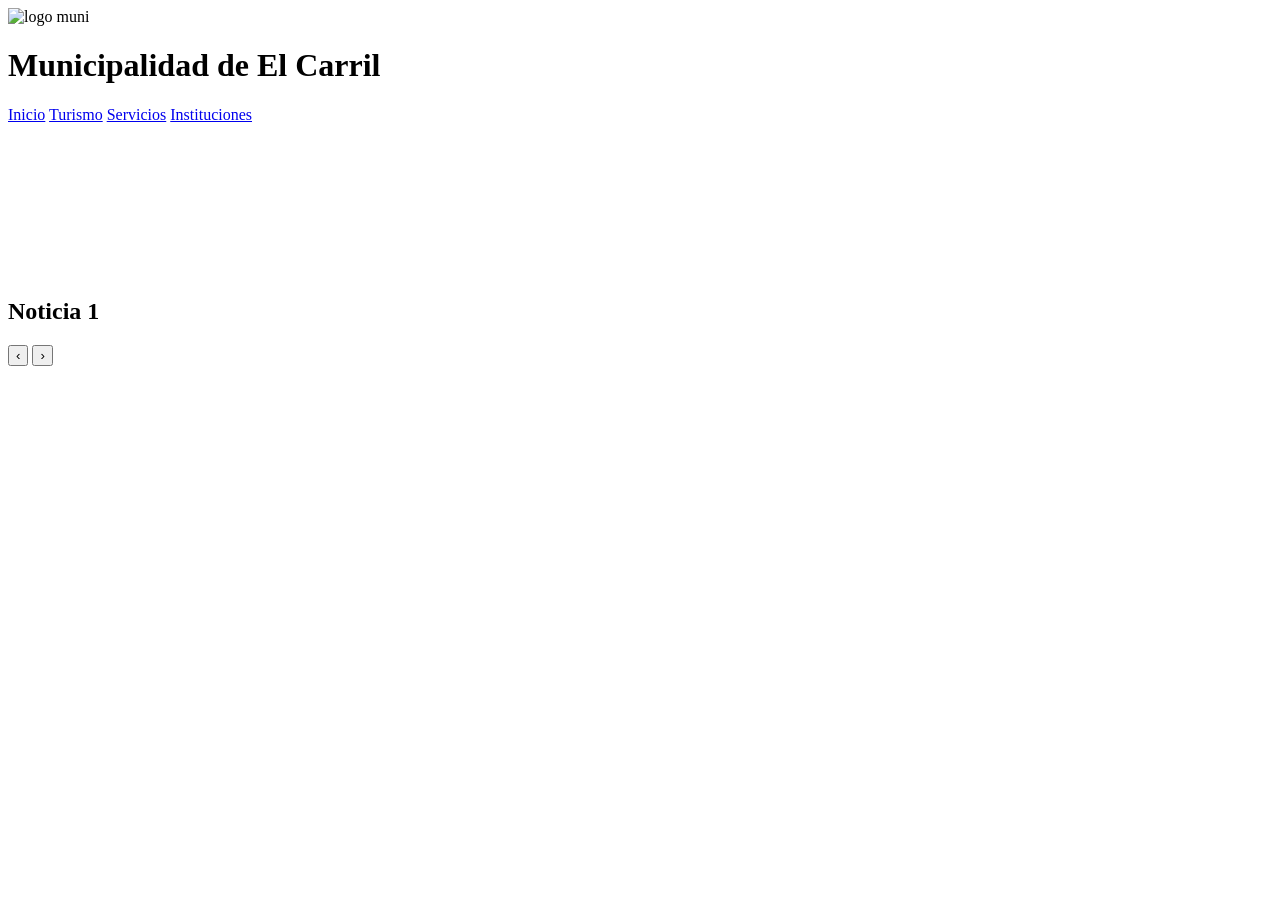
==== index.html @ 7dec138a "Rename muni" ====
<!DOCTYPE html>
<html lang="en">

<head>
  <meta charset="UTF-8">
  <meta name="viewport" content="width=device-width, initial-scale=1.0">
  <title>Municipalidad de El Carril</title>
  <link rel="stylesheet" href="style.css">
  <script src="script.js" defer></script>
  <link rel="preconnect" href="https://fonts.googleapis.com">
  <link rel="preconnect" href="https://fonts.gstatic.com" crossorigin>
  <link href="https://fonts.googleapis.com/css2?family=Jost:wght@700&display=swap" rel="stylesheet">
</head>

<body>
  <header class="header">
    <div class="logo">
      <img src="logo1.png" alt="logo muni" id="logo1" ">
      </div>
      <div class=" titulo">
      <h1 class="titulo">Municipalidad de El Carril</h1>
    </div>

  </header>
  <div class="navbar">
    <a href="#">Inicio</a>
    <a href="#">Turismo</a>
    <a href="#">Servicios</a>
    <a href="#">Instituciones</a>
  </div>
  <section class="parallax">
    <video autoplay muted loop playsinline class="video-bg">
      <source src="prueba10.mp4" type="video/mp4">
    </video>
  </section>

  <!-- SECCIÓN DE NOTICIAS CON CARRUSEL -->
  <section id="inicio" class="noticias-section">
    <div class="carrusel-container">
      <h2 class="section-title">Noticia <span class="noticia-num" id="noticia-num">1</span></h2>

      <div id="noticias" class="carrusel">
        <div class="pista" id="pista"></div>
        <button class="btn-prev" onclick="mover(-1)">‹</button>
        <button class="btn-next" onclick="mover(1)">›</button>
      </div>

      <div class="puntos-container">
        <div class="puntos" id="puntos"></div>
      </div>
    </div>
  </section>
</body>

</html>
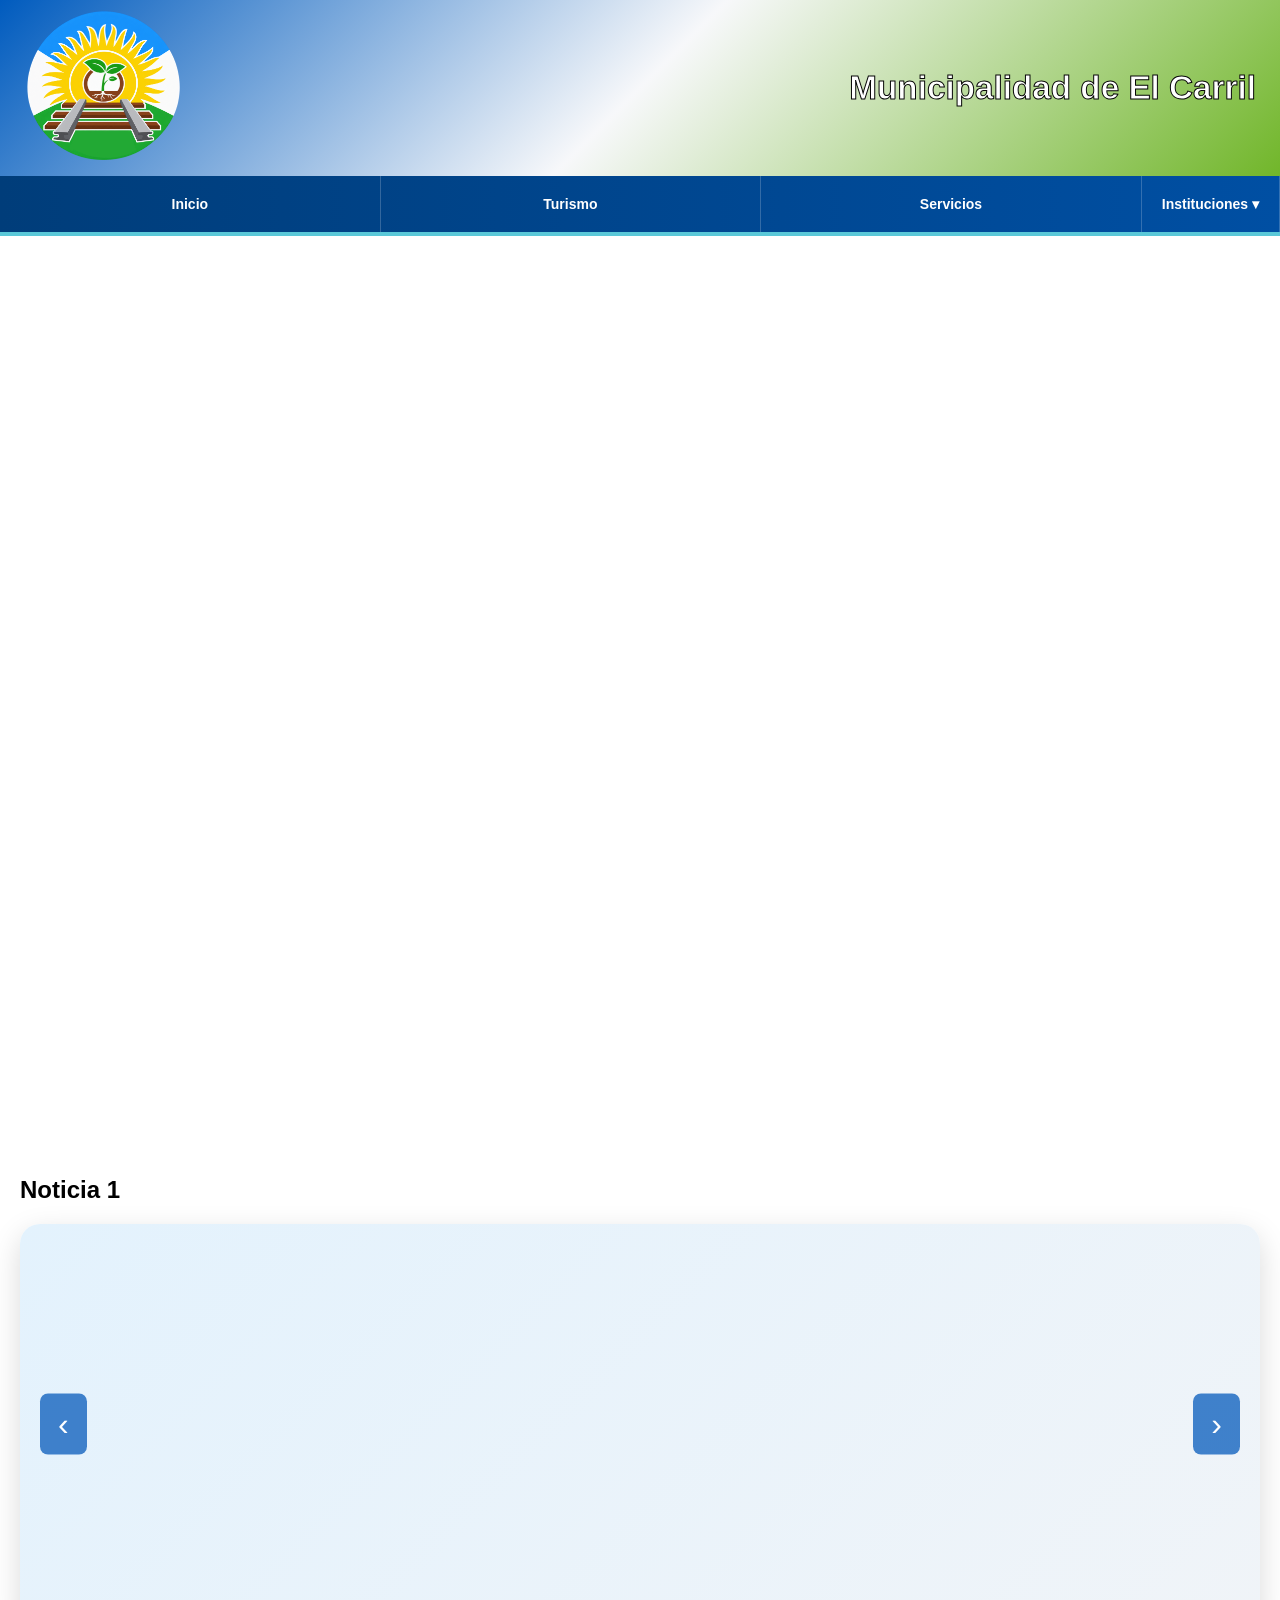
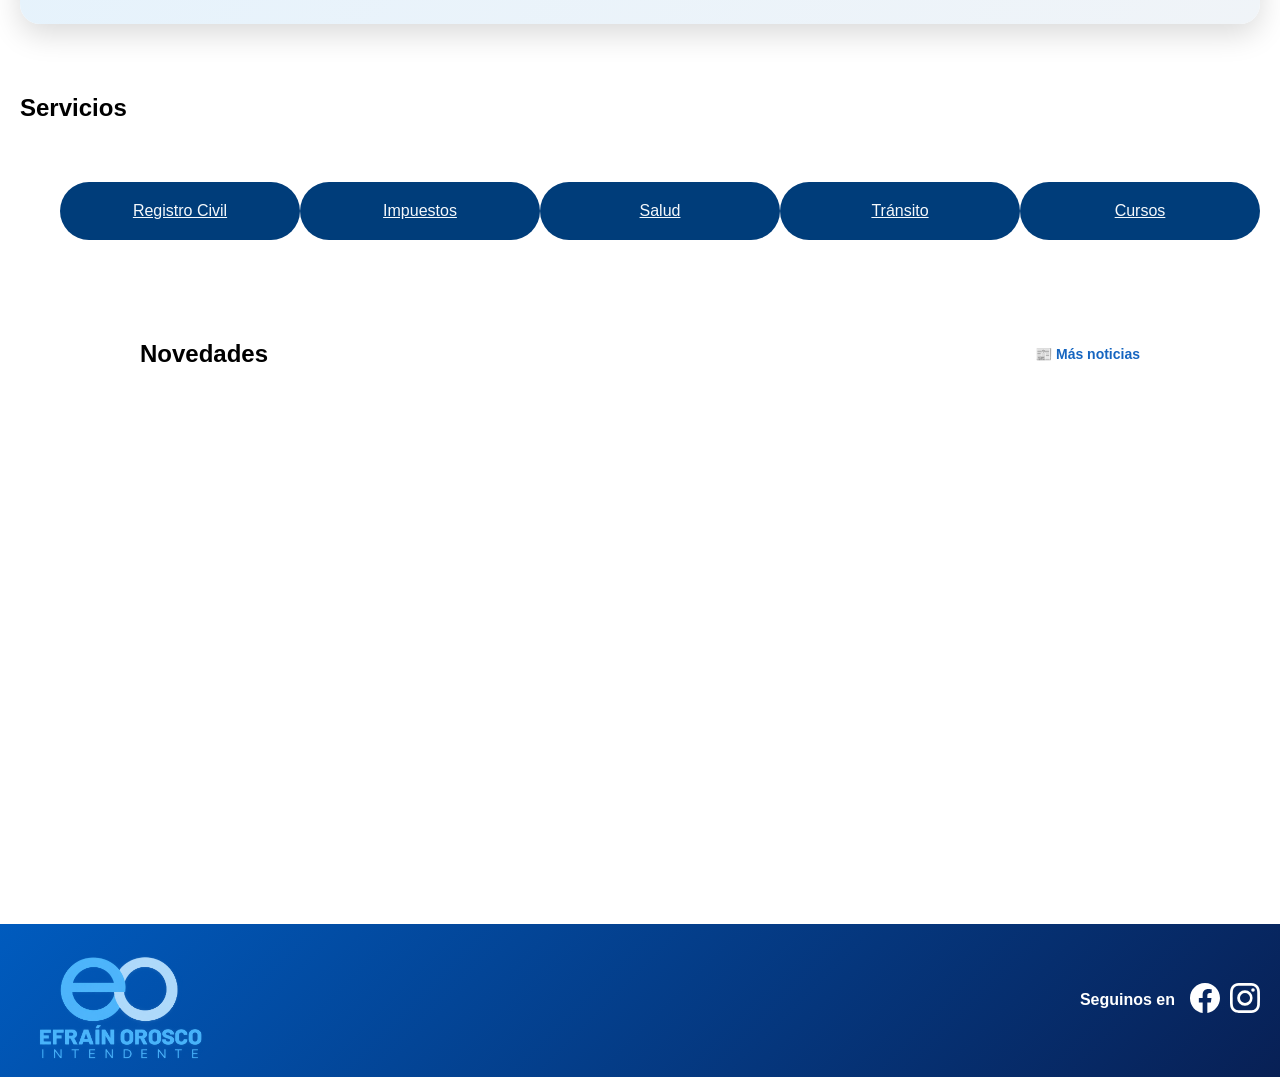
==== commit 94028d08: "Add files via upload" ====
--- a/index.html
+++ b/index.html
@@ -13,6 +13,7 @@
 </head>
 
 <body>
+
   <header class="header">
     <div class="logo">
       <img src="logo1.png" alt="logo muni" id="logo1" ">
@@ -25,12 +26,20 @@
   <div class="navbar">
     <a href="#">Inicio</a>
     <a href="#">Turismo</a>
-    <a href="#">Servicios</a>
-    <a href="#">Instituciones</a>
+    <a href="#Servicios">Servicios</a>
+    <div class="dropdown">
+      <a href="#" class="dropbtn">Instituciones ▾</a>
+      <div class="dropdown-content">
+        <a href="https://pdelcarril.netlify.app/">Punto Digital </a>
+        <a href="#">Institución 2</a>
+        <a href="#">Institución 3</a>
+      </div>
+    </div>
+
   </div>
   <section class="parallax">
     <video autoplay muted loop playsinline class="video-bg">
-      <source src="prueba10.mp4" type="video/mp4">
+      <source src="prueba102.mp4" type="video/mp4">
     </video>
   </section>
 
@@ -49,7 +58,75 @@
         <div class="puntos" id="puntos"></div>
       </div>
     </div>
+
+
+
+    <div id="Servicios">
+
+      <h2>Servicios</h2>
+      <ul class="Servicios">
+        <a href="https://youtu.be/tZ477ASNs9o">
+          <li>Registro Civil</li>
+        </a>
+        <a href="#">
+          <li>Impuestos</li>
+        </a>
+        <a href="#">
+          <li>Salud</li>
+        </a>
+        <a href="#">
+          <li>Tránsito</li>
+        </a>
+        <a href="#">
+          <li>Cursos</li>
+        </a>
+      </ul>
+    </div>
   </section>
+  <!-- SECCIÓN NOVEDADES -->
+  <div class="contenedor">
+
+    <!-- Encabezado -->
+    <div class="novedades-header">
+      <h2 class="section-title">Novedades</h2>
+      <a href="#" class="btn-mas-noticias">📰 Más noticias</a>
+    </div>
+
+    <!-- Collage: se llena dinámicamente con JS -->
+    <div class="collage-novedades" id="collage-novedades"></div>
+
+  </div>
+  <!-- FOOTER ---------------------------------------------->
+  <div class="footer">
+    <div class="logo_footer">
+      <img src="efrain_orosco.png" alt="logo muni" id="logo2">
+    </div>
+
+    <div class="footer_derecha">
+      <h1>Seguinos en</h1>
+      <div class="iconos">
+        <i class="icono_footer">
+          <a href="https://www.facebook.com/share/1BDhHnBU9V/">
+            <svg xmlns="http://www.w3.org/2000/svg" width="30" height="30" fill="currentColor" class="bi bi-facebook"
+              viewBox="0 0 16 16">
+              <path
+                d="M16 8.049c0-4.446-3.582-8.05-8-8.05C3.58 0-.002 3.603-.002 8.05c0 4.017 2.926 7.347 6.75 7.951v-5.625h-2.03V8.05H6.75V6.275c0-2.017 1.195-3.131 3.022-3.131.876 0 1.791.157 1.791.157v1.98h-1.009c-.993 0-1.303.621-1.303 1.258v1.51h2.218l-.354 2.326H9.25V16c3.824-.604 6.75-3.934 6.75-7.951" />
+            </svg>
+          </a>
+        </i>
+        <i class="icono_footer">
+          <a href="https://www.instagram.com/munielcarrilok?stkn=MTkxMW95d3Jpdmd0Nw==">
+            <svg xmlns="http://www.w3.org/2000/svg" width="30" height="30" fill="currentColor" class="bi bi-instagram"
+              viewBox="0 0 16 16">
+              <path
+                d="M8 0C5.829 0 5.556.01 4.703.048 3.85.088 3.269.222 2.76.42a3.9 3.9 0 0 0-1.417.923A3.9 3.9 0 0 0 .42 2.76C.222 3.268.087 3.85.048 4.7.01 5.555 0 5.827 0 8.001c0 2.172.01 2.444.048 3.297.04.852.174 1.433.372 1.942.205.526.478.972.923 1.417.444.445.89.719 1.416.923.51.198 1.09.333 1.942.372C5.555 15.99 5.827 16 8 16s2.444-.01 3.298-.048c.851-.04 1.434-.174 1.943-.372a3.9 3.9 0 0 0 1.416-.923c.445-.445.718-.891.923-1.417.197-.509.332-1.09.372-1.942C15.99 10.445 16 10.173 16 8s-.01-2.445-.048-3.299c-.04-.851-.175-1.433-.372-1.941a3.9 3.9 0 0 0-.923-1.417A3.9 3.9 0 0 0 13.24.42c-.51-.198-1.092-.333-1.943-.372C10.443.01 10.172 0 7.998 0zm-.717 1.442h.718c2.136 0 2.389.007 3.232.046.78.035 1.204.166 1.486.275.373.145.64.319.92.599s.453.546.598.92c.11.281.24.705.275 1.485.039.843.047 1.096.047 3.231s-.008 2.389-.047 3.232c-.035.78-.166 1.203-.275 1.485a2.5 2.5 0 0 1-.599.919c-.28.28-.546.453-.92.598-.28.11-.704.24-1.485.276-.843.038-1.096.047-3.232.047s-2.39-.009-3.233-.047c-.78-.036-1.203-.166-1.485-.276a2.5 2.5 0 0 1-.92-.598 2.5 2.5 0 0 1-.6-.92c-.109-.281-.24-.705-.275-1.485-.038-.843-.046-1.096-.046-3.233s.008-2.388.046-3.231c.036-.78.166-1.204.276-1.486.145-.373.319-.64.599-.92s.546-.453.92-.598c.282-.11.705-.24 1.485-.276.738-.034 1.024-.044 2.515-.045zm4.988 1.328a.96.96 0 1 0 0 1.92.96.96 0 0 0 0-1.92m-4.27 1.122a4.109 4.109 0 1 0 0 8.217 4.109 4.109 0 0 0 0-8.217m0 1.441a2.667 2.667 0 1 1 0 5.334 2.667 2.667 0 0 1 0-5.334" />
+            </svg>
+          </a>
+        </i>
+      </div>
+    </div>
+  </div>
+
 </body>
 
-</html>
+</html>
--- a/style.css
+++ b/style.css
@@ -0,0 +1,474 @@
+*,
+*::before,
+*::after {
+    box-sizing: border-box;
+}
+
+body {
+    margin: 0;
+    padding: 0;
+    font-family: 'Poppins', sans-serif;
+    width: 100%;
+    overflow-x: hidden;
+
+}
+
+.header {
+    display: flex;
+    justify-content: space-between;
+    align-items: center;
+    padding: 10px 24px;
+    min-height: 90px;
+    background: linear-gradient(135deg, #005BBE, #F7F8FA, #71B62A);
+    position: relative;
+    z-index: 10;
+    flex-wrap: wrap;
+    width: 100%;
+    overflow: hidden;
+    box-sizing: border-box;
+}
+
+.logo {
+    margin-top: 0;
+    height: max-content;
+    font-size: medium;
+    transition: transform 0.3s ease-in-out;
+}
+
+#logo1 {
+    width: 160px;
+    height: auto;
+    display: block;
+}
+
+.titulo {
+    font-family: "Century Gothic", sans-serif;
+    font-weight: bold;
+    color: white;
+    font-size: clamp(1.8rem, 2.6vw, 3rem);
+    line-height: 1.1;
+    margin: 0;
+    -webkit-text-stroke: 1px rgb(7, 7, 7);
+}
+
+.navbar {
+    display: flex;
+    align-items: center;
+}
+
+.dropdown {
+    position: relative;
+    display: inline-block;
+}
+
+.dropdown-content {
+    display: none;
+    position: absolute;
+    top: 100%;
+    left: 0;
+    background-color: #005BBE;
+    min-width: 160px;
+    box-shadow: 0px 8px 16px rgba(0, 0, 0, 0.2);
+    z-index: 10;
+}
+
+.dropdown-content a {
+    display: block;
+    padding: 10px 16px;
+    text-decoration: none;
+    color: #333;
+}
+
+.dropdown-content a:hover {
+    background-color: #050b42;
+}
+
+.dropdown:hover .dropdown-content {
+    display: block;
+}
+
+/*#############################################*/
+.parallax {
+    position: relative;
+    width: 100%;
+    height: 100vh;
+    overflow: hidden;
+}
+
+.video-bg {
+    background-size: cover;
+    background-position: center;
+    height: 100vh;
+    width: 100%;
+    margin-bottom: 2rem;
+    display: flex;
+    overflow: hidden;
+    object-fit: cover;
+}
+
+/*#############################################*/
+.navbar {
+    background: linear-gradient(90deg, #003d7a 0%, #004fa3 100%);
+    padding: 0;
+    display: flex;
+    justify-content: flex-start;
+    border-bottom: 4px solid #5ac8d8;
+    margin: 0;
+    width: 100%;
+
+}
+
+.navbar a {
+    flex: 1;
+    color: white;
+    text-decoration: none;
+    padding: 20px;
+    font-size: 14px;
+    font-weight: 600;
+    display: flex;
+    align-items: center;
+    justify-content: center;
+    gap: 12px;
+    border-right: 1px solid rgba(255, 255, 255, 0.2);
+    transition: background 0.3s;
+}
+
+.navbar a:hover {
+    background: rgba(255, 255, 255, 0.1);
+}
+
+/*#############################################*/
+
+
+.noticias-section {
+    margin: 40px 0;
+    padding: 0 20px;
+
+    transform: translateY(-50%, -70%);
+}
+
+.carrusel-container {
+    position: relative;
+}
+
+.carrusel {
+    position: relative;
+    width: 100%;
+    height: 400px;
+    overflow: hidden;
+    background: linear-gradient(135deg, #e3f2fd 0%, #f0f4f8 100%);
+    border-radius: 20px;
+    box-shadow: 0 10px 30px rgba(0, 0, 0, 0.15);
+    margin-bottom: 20px;
+}
+
+.pista {
+    display: flex;
+    transition: transform 0.5s ease-in-out;
+    height: 100%;
+}
+
+.elemento {
+    min-width: 100%;
+    padding: 40px;
+    display: flex;
+    flex-direction: column;
+    justify-content: center;
+    align-items: center;
+    text-align: center;
+    background: linear-gradient(135deg, var(--blanco) 0%, #f5f9fc 100%);
+}
+
+.elemento img {
+    max-width: 100%;
+    max-height: 300px;
+    object-fit: contain;
+    margin-bottom: 20px;
+    border-radius: 12px;
+}
+
+.elemento h2 {
+    color: var(--texto-oscuro);
+    font-size: 28px;
+    margin-bottom: 15px;
+}
+
+.elemento p {
+    color: #666;
+    font-size: 16px;
+    margin-bottom: 10px;
+    line-height: 1.6;
+    max-width: 600px;
+}
+
+.elemento small {
+    color: #999;
+    font-size: 13px;
+}
+
+/* Botones Prev / Next */
+.btn-prev,
+.btn-next {
+    position: absolute;
+    top: 50%;
+    transform: translateY(-50%);
+    background: rgba(21, 101, 192, 0.8);
+    color: white;
+    border: none;
+    font-size: 32px;
+    padding: 12px 18px;
+    cursor: pointer;
+    z-index: 10;
+    border-radius: 8px;
+    transition: all 0.3s ease;
+}
+
+.btn-prev:hover,
+.btn-next:hover {
+    background: rgba(21, 101, 192, 1);
+    transform: translateY(-50%) scale(1.1);
+}
+
+.btn-prev {
+    left: 20px;
+}
+
+.btn-next {
+    right: 20px;
+}
+
+/* Puntos indicadores */
+.puntos-container {
+    text-align: center;
+    padding: 15px 0;
+}
+
+.puntos {
+    display: flex;
+    justify-content: center;
+    gap: 10px;
+}
+
+.punto {
+    width: 14px;
+    height: 14px;
+    border-radius: 50%;
+    border: none;
+    background: #ddd;
+    cursor: pointer;
+    transition: all 0.3s ease;
+}
+
+.punto:hover {
+    background: #999;
+    transform: scale(1.2);
+}
+
+.punto.activo {
+    background: var(--azul);
+    transform: scale(1.3);
+}
+
+/*------------------Servicios-----------------------------*/
+.Servicios {
+    display: flex;
+    list-style: none;
+
+}
+
+.Servicios a {
+
+    margin: 40px 0;
+    padding: 0 20px;
+    background-color: #003d7a;
+    padding: 20px;
+    border-radius: 50px;
+    width: 10%;
+    color: #f5f9fc;
+    flex: 1;
+    justify-content: center;
+    align-items: center;
+    display: flex;
+
+}
+
+/*------------------NOVEDADES-----------------------------*/
+.contenedor {
+    max-width: 1000px;
+    margin: 0 auto;
+}
+
+/* Encabezado de la sección */
+.novedades-header {
+    display: flex;
+    justify-content: space-between;
+    align-items: center;
+    margin-bottom: 16px;
+}
+
+.btn-mas-noticias {
+    color: var(--azul, #1565c0);
+    text-decoration: none;
+    font-weight: 600;
+    font-size: 14px;
+}
+
+/* ============================================
+     COLLAGE: 1 grande (izq) + 4 chicas (der)
+     ============================================ */
+.collage-novedades {
+    display: grid;
+    grid-template-columns: 2fr 1fr;
+    /* la grande ocupa el doble de ancho */
+    grid-template-rows: repeat(2, 1fr);
+    gap: 16px;
+    height: 520px;
+}
+
+/* --- Tarjeta grande (la más nueva) --- */
+.tarjeta-grande {
+    grid-row: 1 / 3;
+    /* ocupa las 2 filas, de arriba a abajo */
+    position: relative;
+    border-radius: 12px;
+    overflow: hidden;
+    background: #999 center/cover no-repeat;
+    cursor: pointer;
+    transition: transform 0.3s ease, box-shadow 0.3s ease;
+}
+
+/* --- Contenedor de las 4 chicas (grilla 2×2) --- */
+.chicas {
+    display: grid;
+    grid-template-columns: 1fr 1fr;
+    grid-template-rows: 1fr 1fr;
+    gap: 16px;
+}
+
+.tarjeta-chica {
+    position: relative;
+    border-radius: 12px;
+    overflow: hidden;
+    background: #999 center/cover no-repeat;
+    cursor: pointer;
+    transition: transform 0.3s ease, box-shadow 0.3s ease;
+}
+
+.tarjeta-grande:hover,
+.tarjeta-chica:hover {
+    transform: scale(1.02);
+    box-shadow: 0 10px 25px rgba(0, 0, 0, 0.25);
+}
+
+/* --- Texto sobre la imagen, común a ambos tamaños --- */
+.texto {
+    position: absolute;
+    left: 0;
+    right: 0;
+    bottom: 0;
+    padding: 16px;
+    background: linear-gradient(transparent, rgba(0, 0, 0, 0.8));
+    color: #fff;
+}
+
+.tarjeta-grande .texto h2 {
+    margin: 0;
+    font-size: 24px;
+}
+
+.tarjeta-grande .texto p {
+    margin: 6px 0 0;
+    font-size: 14px;
+    line-height: 1.4;
+}
+
+.tarjeta-chica .texto {
+    padding: 10px;
+}
+
+.tarjeta-chica .texto h3 {
+    margin: 0;
+    font-size: 13px;
+    line-height: 1.3;
+}
+
+/* Placeholder cuando no hay imagen */
+.tarjeta-grande.sin-imagen,
+.tarjeta-chica.sin-imagen {
+    background: linear-gradient(135deg, #005BBE, #71B62A);
+}
+
+/* ============================================
+     Responsive: en pantallas chicas, todo apilado
+     ============================================ */
+@media (max-width: 700px) {
+    .collage-novedades {
+        grid-template-columns: 1fr;
+        grid-template-rows: auto;
+        height: auto;
+    }
+
+    .tarjeta-grande {
+        grid-row: auto;
+        min-height: 300px;
+    }
+
+    .chicas {
+        grid-template-columns: 1fr 1fr;
+    }
+
+    .tarjeta-chica {
+        min-height: 140px;
+    }
+}
+
+/*--------------footer---------------*/
+.footer {
+    padding: 10px 20px;
+    background: linear-gradient(135deg, #005BBE, #082055);
+    display: flex;
+    align-items: center;
+    justify-content: space-between;
+    /* logo a la izq, resto a la der */
+}
+
+.logo_footer {
+    display: flex;
+    align-items: center;
+}
+
+#logo2 {
+    width: 200px;
+    height: auto;
+    object-fit: contain;
+}
+
+.footer_derecha {
+    display: flex;
+    align-items: center;
+    gap: 15px;
+    /* separación entre "seguinos en" y los íconos */
+}
+
+.footer_derecha h1 {
+    margin: 0;
+    color: white;
+    font-size: 16px;
+}
+
+.iconos {
+    display: flex;
+    align-items: center;
+    gap: 10px;
+    /* separación entre facebook e instagram */
+}
+
+.icono_footer a {
+    color: white;
+    display: inline-block;
+    text-decoration: none;
+}
+
+.icono_footer a:hover {
+    color: #cccccc;
+}
